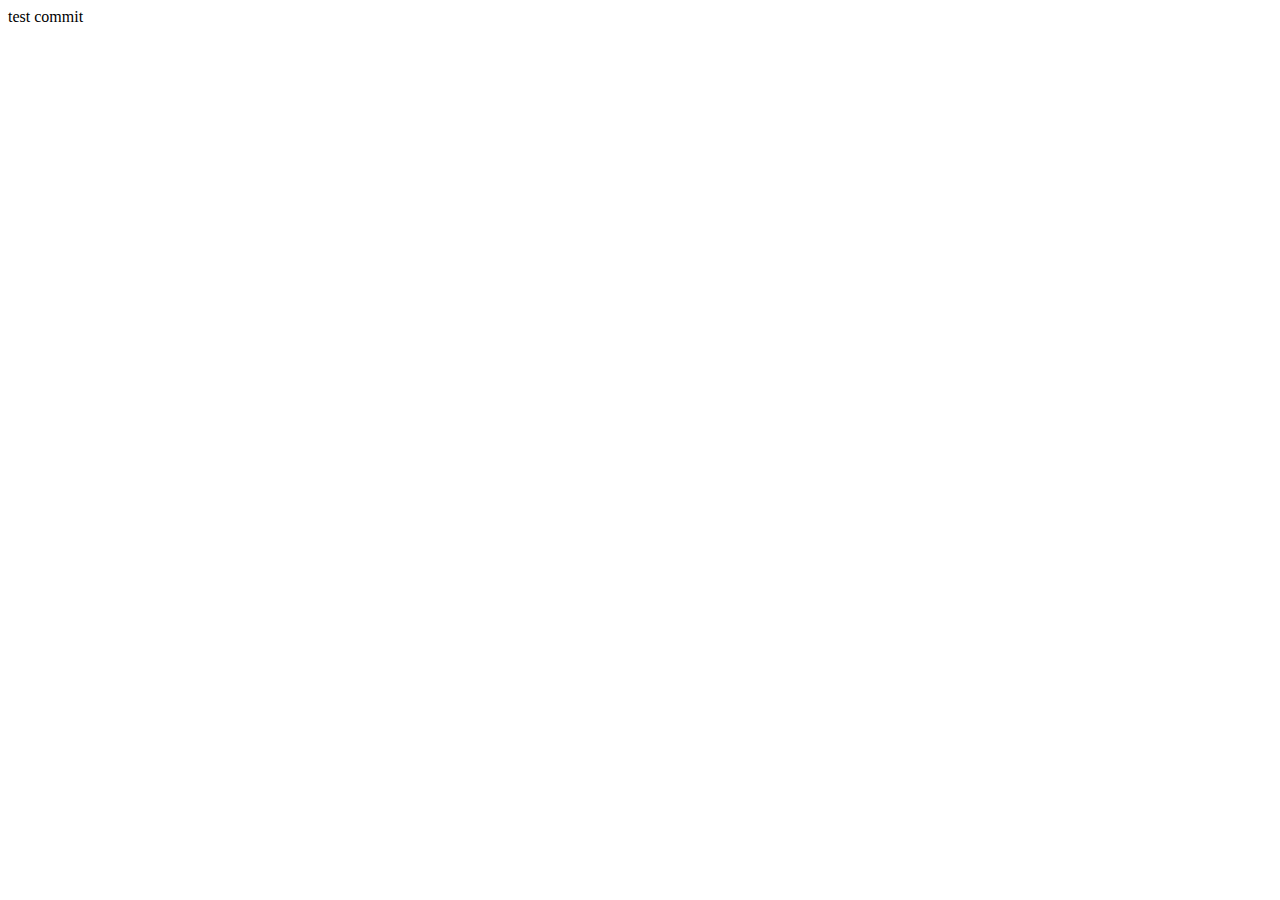
==== simplePopup/index.html @ 2b3701e7 "test commit" ====
<!DOCTYPE html>
<html lang="en">
<head>
    <meta charset="UTF-8">
    <meta http-equiv="X-UA-Compatible" content="IE=edge">
    <meta name="viewport" content="width=device-width, initial-scale=1.0">
    <title>Modal window</title>
</head>
<body>
    test commit
</body>
</html>
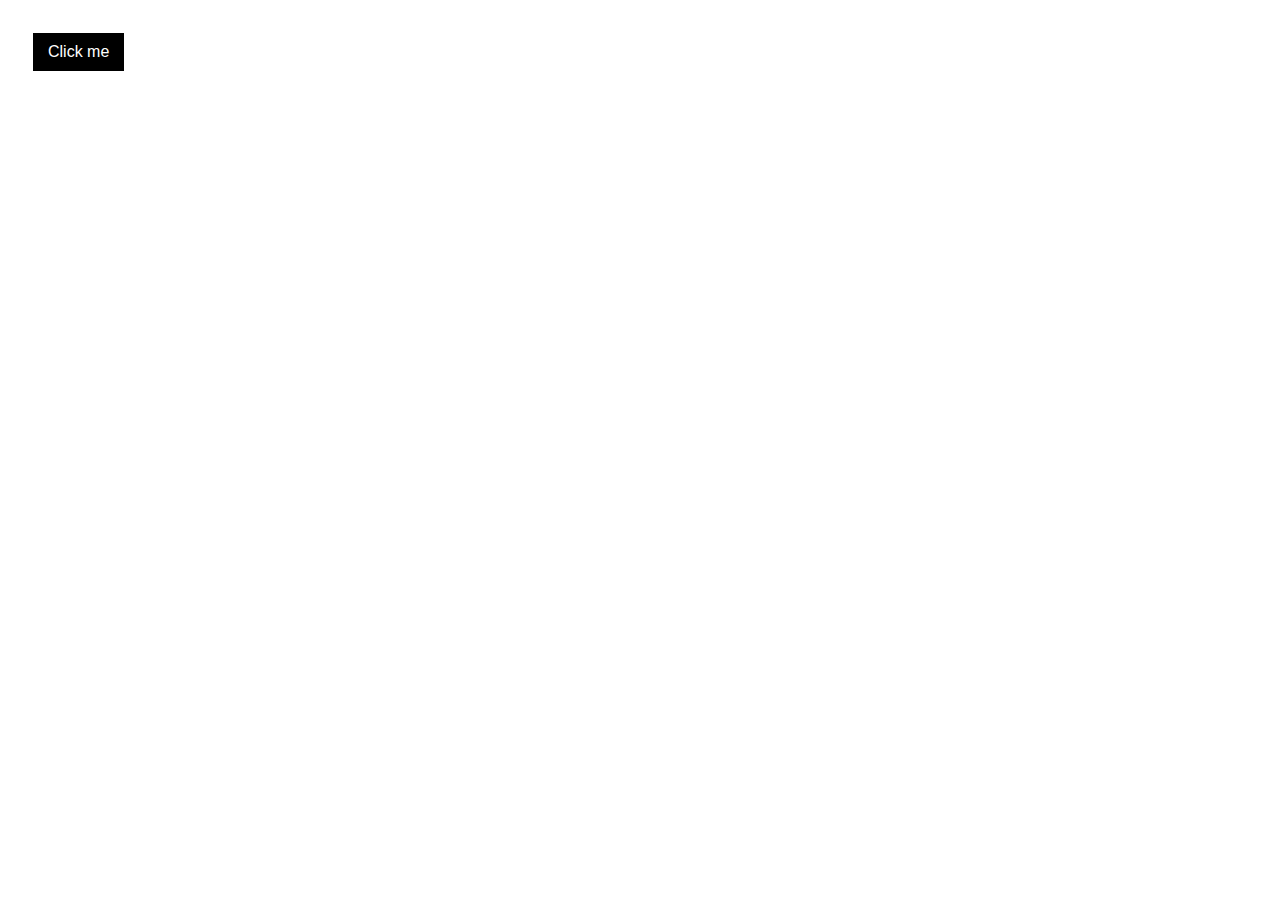
==== commit bd84b968: "added modal-window heading and corrected some style code redundancy" ====
--- a/simplePopup/index.html
+++ b/simplePopup/index.html
@@ -5,8 +5,18 @@
     <meta http-equiv="X-UA-Compatible" content="IE=edge">
     <meta name="viewport" content="width=device-width, initial-scale=1.0">
     <title>Modal window</title>
+    <link rel="stylesheet" href="style.css">
 </head>
 <body>
-    test commit
+    <button id="click-btn"class="click-btn">Click me</button>
+    <div id="modal-layer" class="modal-layer">
+        <div id="modal-box" class="modal-box">
+            <span id="close-modal-btn">&times</span>
+            <h3 class="modal-heading">Lorem ipsum dolor sit amet</h3>
+            <p>Lorem ipsum dolor sit amet consectetur adipisicing elit. Totam unde, iure molestiae tenetur eos veniam expedita, velit distinctio animi cupiditate et enim suscipit numquam reiciendis perferendis laboriosam commodi. Quia, dolorem.</p>
+        </div> 
+    </div>
+
+    <script src="main.js"></script>
 </body>
 </html>--- a/simplePopup/style.css
+++ b/simplePopup/style.css
@@ -0,0 +1,57 @@
+body {
+    font-family: Arial, Helvetica, sans-serif;
+    font-size: 1.2rem;
+    line-height: 1.4;
+}
+
+button {
+    outline: 0;
+    border: 0;
+    padding: 10px 15px;
+    font-size: 1rem;
+    background-color: #000;
+    color: #fff;
+}
+
+.click-btn {
+    position: relative;
+    top: 25px;
+    left: 25px;
+}
+.modal-layer {
+    display: none;
+    background-color: rgba(0, 0, 0, 0.7);
+    position: fixed;
+    top: 0;
+    left: 0;
+    width: 100%;
+    height: 100%;
+    animation-name: modal-layer;
+    animation-duration: 2s;
+}
+.modal-box {
+    margin: 38% auto;
+    width: 60%;
+    background-color: #fff;
+    color: #000;
+    padding: 10px 10px 10px 20px;
+}
+.modal-box p {
+    //padding: 25px;
+}
+
+#close-modal-btn {
+    float: right;
+    padding: 5px 15px;
+    font-size: 1.4rem;
+}
+
+#close-modal-btn:hover, #close-modal-btn:focus {
+    cursor: pointer;
+    font-weight: bold;
+}
+
+/*@keyframes modal-layer {
+    from {opacity: 0}
+    to {opacity: 1}
+}*/